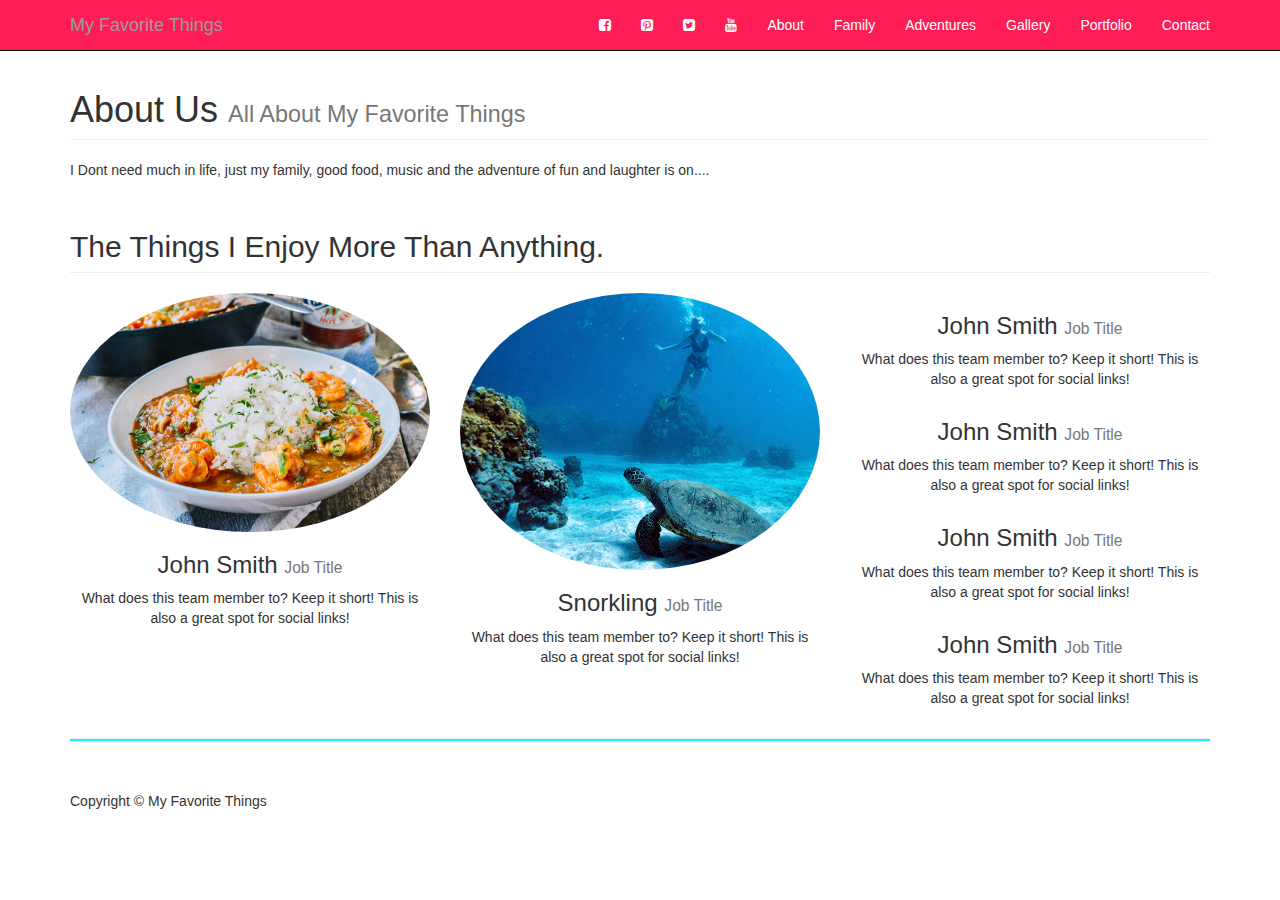
==== about.html @ 79701658 "Update about.html" ====
<!DOCTYPE html>
<html lang="en">

<head>

    <meta charset="utf-8">
    <meta http-equiv="X-UA-Compatible" content="IE=edge">
    <meta name="viewport" content="width=device-width, initial-scale=1">
    <meta name="description" content="">
    <meta name="author" content="">

    <title>My Favorite Things</title>

    <!-- Bootstrap Core CSS -->
    <link href="css/bootstrap.min.css" rel="stylesheet">

    <!-- Custom CSS -->
    <link href="css/modern-business.css" rel="stylesheet">
        <link href="https://fonts.googleapis.com/css?family=Yellowtail" rel="stylesheet">
        <link rel="stylesheet" href="https://cdnjs.cloudflare.com/ajax/libs/font-awesome/4.6.3/css/font-awesome.min.css">  
    <!-- Custom Fonts -->
    <link href="font-awesome/css/font-awesome.min.css" rel="stylesheet" type="text/css">

    <!-- HTML5 Shim and Respond.js IE8 support of HTML5 elements and media queries -->
    <!-- WARNING: Respond.js doesn't work if you view the page via file:// -->
    <!--[if lt IE 9]>
        <script src="https://oss.maxcdn.com/libs/html5shiv/3.7.0/html5shiv.js"></script>
        <script src="https://oss.maxcdn.com/libs/respond.js/1.4.2/respond.min.js"></script>
    <![endif]-->

</head>

<body>

    <!-- Navigation -->
    <nav class="navbar navbar-inverse navbar-fixed-top" role="navigation">
        <div class="container">
            <!-- Brand and toggle get grouped for better mobile display -->
            <div class="navbar-header">
                <button type="button" class="navbar-toggle" data-toggle="collapse" data-target="#bs-example-navbar-collapse-1">
                    <span class="sr-only">Toggle navigation</span>
                    <span class="icon-bar"></span>
                    <span class="icon-bar"></span>
                    <span class="icon-bar"></span>
                </button>
                <a class="navbar-brand" href="index.html">My Favorite Things</a>
            </div>
            <!-- Collect the nav links, forms, and other content for toggling -->
            <div class="collapse navbar-collapse" id="bs-example-navbar-collapse-1">
                <ul class="nav navbar-nav navbar-right">
                    <li>
                        <a href="about.html">About</a>
                    </li>
                    <li>
                        <a href="family.html">Family</a>
                    </li>
                    <li>
                        <a href="adventures.html">Adventures</a>
                    </li>
                    <li>
                        <a href="gallery.html">Gallery</a>
                    </li>    
                    <li>
                        <a href="portfolio.html">Portfolio</a>
                    </li>    
                    <li>
                        <a href="contact.html">Contact</a>
                    </li>
                    </ul>
                         <ul class="nav navbar-nav navbar-right">                  
                         <li>
                        <a href="https://www.facebook.com/kenyatta.madison"><i class="fa fa-1x fa-facebook-square"></i></a> 
                    </li>    
                    <li>
                        <a href=" https://www.pinterest.com/loki2221/"><i class="fa fa-1x fa-pinterest-square"></i></a>
                    </li>
                    <li>
                        <a href="https://twitter.com/loki_2221"><i class="fa fa-1x fa-twitter-square"></i></a>
                    </li>
                    <li>
                        <a href="https://www.youtube.com/channel/UCN5YBAJxYeOE6xeEr4oW8DA"><i class="fa fa-1x fa-youtube"></i></a>
                    </li>
                </ul>              
            </div>
            <!-- /.navbar-collapse -->
        </div>
        <!-- /.container -->
    </nav>
    
    
    <!-- Page Content -->
    <div class="container">

        <!-- Introduction Row -->
        <div class="row">
            <div class="col-lg-12">
                <h1 class="page-header">About Us
                    <small>All About My Favorite Things </small>
                </h1>
                <p>I Dont need much in life, just my family, good food, music and the adventure of fun and laughter is on.... </p>
            </div>
        </div>

        <!-- Team Members Row -->
        <div class="row">
            <div class="col-lg-12">
                <h2 class="page-header">The Things I Enjoy More Than Anything.</h2>
            </div>
            <div class="col-lg-4 col-sm-6 text-center">
                <img class="img-circle img-responsive img-center" src="image/shrimp-etouffee.jpg" alt="">
                <h3>John Smith
                    <small>Job Title</small>
                </h3>
                <p>What does this team member to? Keep it short! This is also a great spot for social links!</p>
            </div>
            <div class="col-lg-4 col-sm-6 text-center">
                <img class="img-circle img-responsive img-center" src="image/turtle-snorkel.png" alt="turtle">
                <h3>Snorkling
                    <small>Job Title</small>
                </h3>
                <p>What does this team member to? Keep it short! This is also a great spot for social links!</p>
            </div>
            <div class="col-lg-4 col-sm-6 text-center">
                <img class="img-circle img-responsive img-center" src="http://placehold.it/200x200" alt="">
                <h3>John Smith
                    <small>Job Title</small>
                </h3>
                <p>What does this team member to? Keep it short! This is also a great spot for social links!</p>
            </div>
            <div class="col-lg-4 col-sm-6 text-center">
                <img class="img-circle img-responsive img-center" src="http://placehold.it/200x200" alt="">
                <h3>John Smith
                    <small>Job Title</small>
                </h3>
                <p>What does this team member to? Keep it short! This is also a great spot for social links!</p>
            </div>
            <div class="col-lg-4 col-sm-6 text-center">
                <img class="img-circle img-responsive img-center" src="http://placehold.it/200x200" alt="">
                <h3>John Smith
                    <small>Job Title</small>
                </h3>
                <p>What does this team member to? Keep it short! This is also a great spot for social links!</p>
            </div>
            <div class="col-lg-4 col-sm-6 text-center">
                <img class="img-circle img-responsive img-center" src="http://placehold.it/200x200" alt="">
                <h3>John Smith
                    <small>Job Title</small>
                </h3>
                <p>What does this team member to? Keep it short! This is also a great spot for social links!</p>
            </div>
        </div>

        <hr>

        <!-- Footer -->
        <footer>
            <div class="row">
                <div class="col-lg-12">
                    <p>Copyright &copy; My Favorite Things </p>
                </div>
                <!-- /.col-lg-12 -->
            </div>
            <!-- /.row -->
        </footer>

    </div>
    <!-- /.container -->

    <!-- jQuery -->
    <script src="js/jquery.js"></script>

    <!-- Bootstrap Core JavaScript -->
    <script src="js/bootstrap.min.js"></script>

</body>

</html>
---- css/modern-business.css ----
/*!
 * Start Bootstrap - Modern Business (http://startbootstrap.com/)
 * Copyright 2013-2016 Start Bootstrap
 * Licensed under MIT (https://github.com/BlackrockDigital/startbootstrap/blob/gh-pages/LICENSE)
 */

/* Global Styles */

html,
body {
    height: 100%;
}

hr{
    height:2px;
    background-color:#00ffff;
}

.carousel-inner > .item > img,
 .carousel-inner > .item > a > img {
     width: 85%;
     margin: auto;
   color:#808080;
   text-shadow:2px 2px #000;
}
/*changed the background color*/
.navbar-inverse{
    background-color:#ff1d55;
    }
.btn{
    background-color:#ff1f55;
    color:#fff;
}
.navbar-inverse .navbar-nav > li > a{
    color:#fff;
}

.navbar-inverse .navbar-nav > .active > a {
    color:#fff;
    background-color: #000;
}

.navbar-inverse .navbar-nav > li > a:hover{
    background-color:#fff;
    color:#000;
}
    

body {
    padding-top: 50px; /* Required padding for .navbar-fixed-top. Remove if using .navbar-static-top. Change if height of navigation changes. */
}

.img-portfolio {
    margin-bottom: 30px;
}

.img-hover:hover {
    opacity: 0.8;
}

/* Home Page Carousel */

header.carousel {
    height: 50%;
}

header.carousel .item,
header.carousel .item.active,
header.carousel .carousel-inner {
    height: 100%;
}

header.carousel .fill {
    width: 100%;
    height: 100%;
    background-position: center;
    background-size: cover;
}

/* 404 Page Styles */

.error-404 {
    font-size: 100px;
}

/* Pricing Page Styles */

.price {
    display: block;
    font-size: 50px;
    line-height: 50px;
}

.price sup {
    top: -20px;
    left: 2px;
    font-size: 20px;
}

.period {
    display: block;
    font-style: italic;
}

/* Footer Styles */

footer {
    margin: 50px 0;
}

/* Responsive Styles */

@media(max-width:991px) {
    .customer-img,
    .img-related {
        margin-bottom: 30px;
    }
}

@media(max-width:767px) {
    .img-portfolio {
        margin-bottom: 15px;
    }

    header.carousel .carousel {
        height: 70%;
    }
}
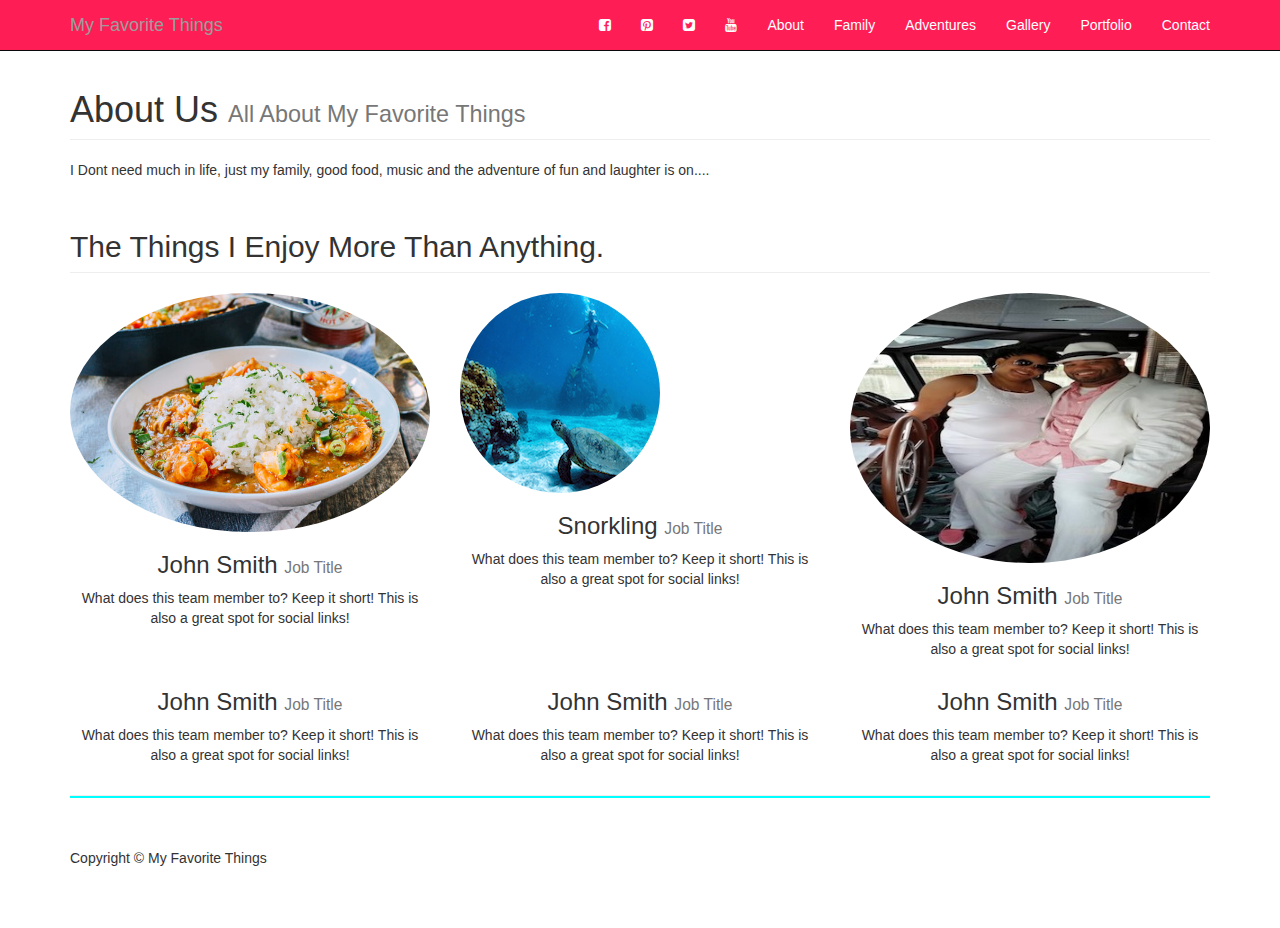
==== commit 5dbad425: "Update about.html" ====
--- a/about.html
+++ b/about.html
@@ -121,7 +121,7 @@
                 <p>What does this team member to? Keep it short! This is also a great spot for social links!</p>
             </div>
             <div class="col-lg-4 col-sm-6 text-center">
-                <img class="img-circle img-responsive img-center" src="http://placehold.it/200x200" alt="">
+                <img class="img-circle img-responsive img-center" src="image/boat2.jpg" alt="boat2">
                 <h3>John Smith
                     <small>Job Title</small>
                 </h3>
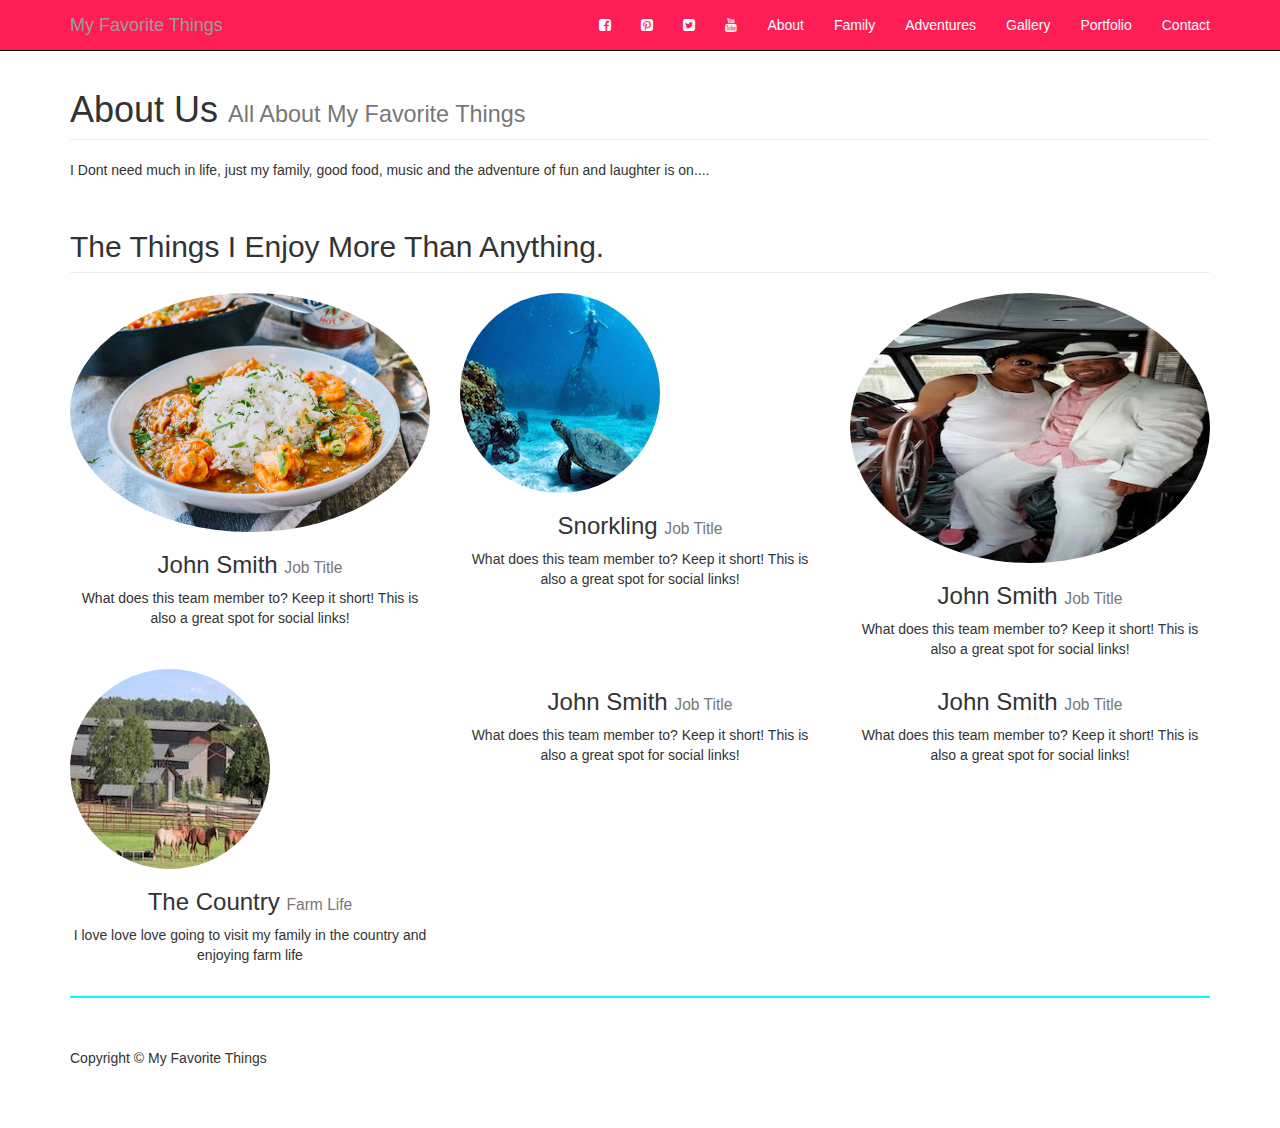
==== commit 8f392d52: "Update about.html" ====
--- a/about.html
+++ b/about.html
@@ -128,11 +128,11 @@
                 <p>What does this team member to? Keep it short! This is also a great spot for social links!</p>
             </div>
             <div class="col-lg-4 col-sm-6 text-center">
-                <img class="img-circle img-responsive img-center" src="http://placehold.it/200x200" alt="">
-                <h3>John Smith
-                    <small>Job Title</small>
+                <img class="img-circle img-responsive img-center" src="image/ranch.jpg" alt="ranch">
+                <h3>The Country
+                    <small>Farm Life</small>
                 </h3>
-                <p>What does this team member to? Keep it short! This is also a great spot for social links!</p>
+                <p>I love love love going to visit my family in the country and enjoying farm life</p>
             </div>
             <div class="col-lg-4 col-sm-6 text-center">
                 <img class="img-circle img-responsive img-center" src="http://placehold.it/200x200" alt="">
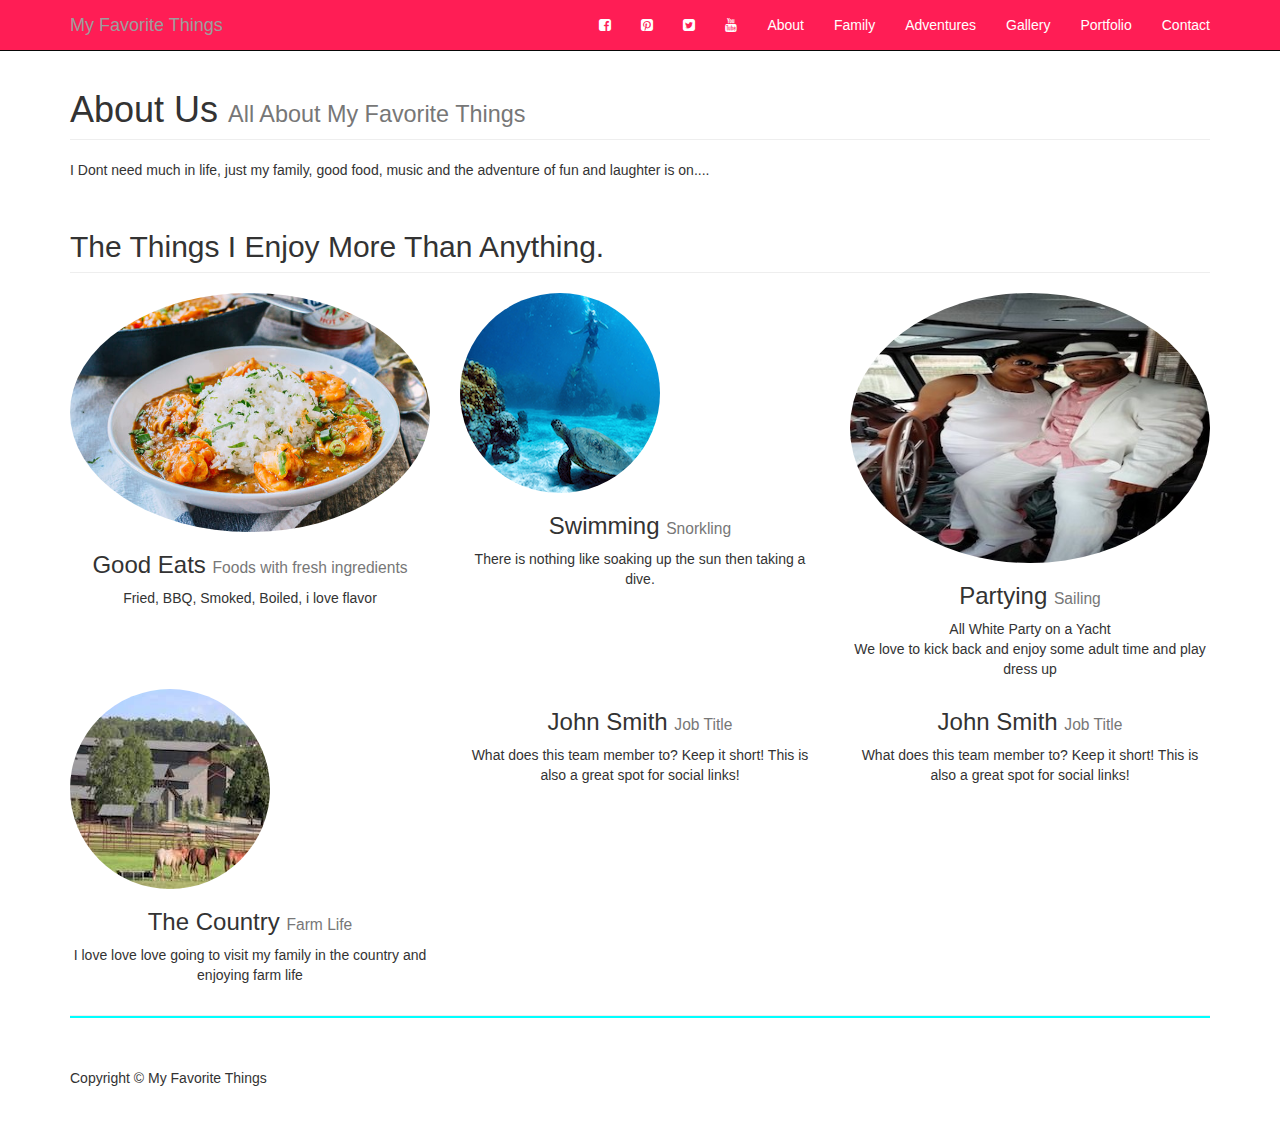
==== commit 19934d19: "Update about.html" ====
--- a/about.html
+++ b/about.html
@@ -108,24 +108,24 @@
             </div>
             <div class="col-lg-4 col-sm-6 text-center">
                 <img class="img-circle img-responsive img-center" src="image/shrimp-etouffee.jpg" alt="">
-                <h3>John Smith
-                    <small>Job Title</small>
+                <h3>Good Eats
+                    <small>Foods with fresh ingredients</small>
                 </h3>
-                <p>What does this team member to? Keep it short! This is also a great spot for social links!</p>
+                <p>Fried, BBQ, Smoked, Boiled, i love flavor</p>
             </div>
             <div class="col-lg-4 col-sm-6 text-center">
                 <img class="img-circle img-responsive img-center" src="image/turtle-snorkel.png" alt="turtle">
-                <h3>Snorkling
-                    <small>Job Title</small>
+                <h3>Swimming
+                    <small>Snorkling</small>
                 </h3>
-                <p>What does this team member to? Keep it short! This is also a great spot for social links!</p>
+                <p>There is nothing like soaking up the sun then taking a dive.</p>
             </div>
             <div class="col-lg-4 col-sm-6 text-center">
                 <img class="img-circle img-responsive img-center" src="image/boat2.jpg" alt="boat2">
-                <h3>John Smith
-                    <small>Job Title</small>
-                </h3>
-                <p>What does this team member to? Keep it short! This is also a great spot for social links!</p>
+                <h3>Partying
+                    <small>Sailing</small>
+                </h3>All White Party on a Yacht
+                <p>We love to kick back and enjoy some adult time and play dress up</p>
             </div>
             <div class="col-lg-4 col-sm-6 text-center">
                 <img class="img-circle img-responsive img-center" src="image/ranch.jpg" alt="ranch">
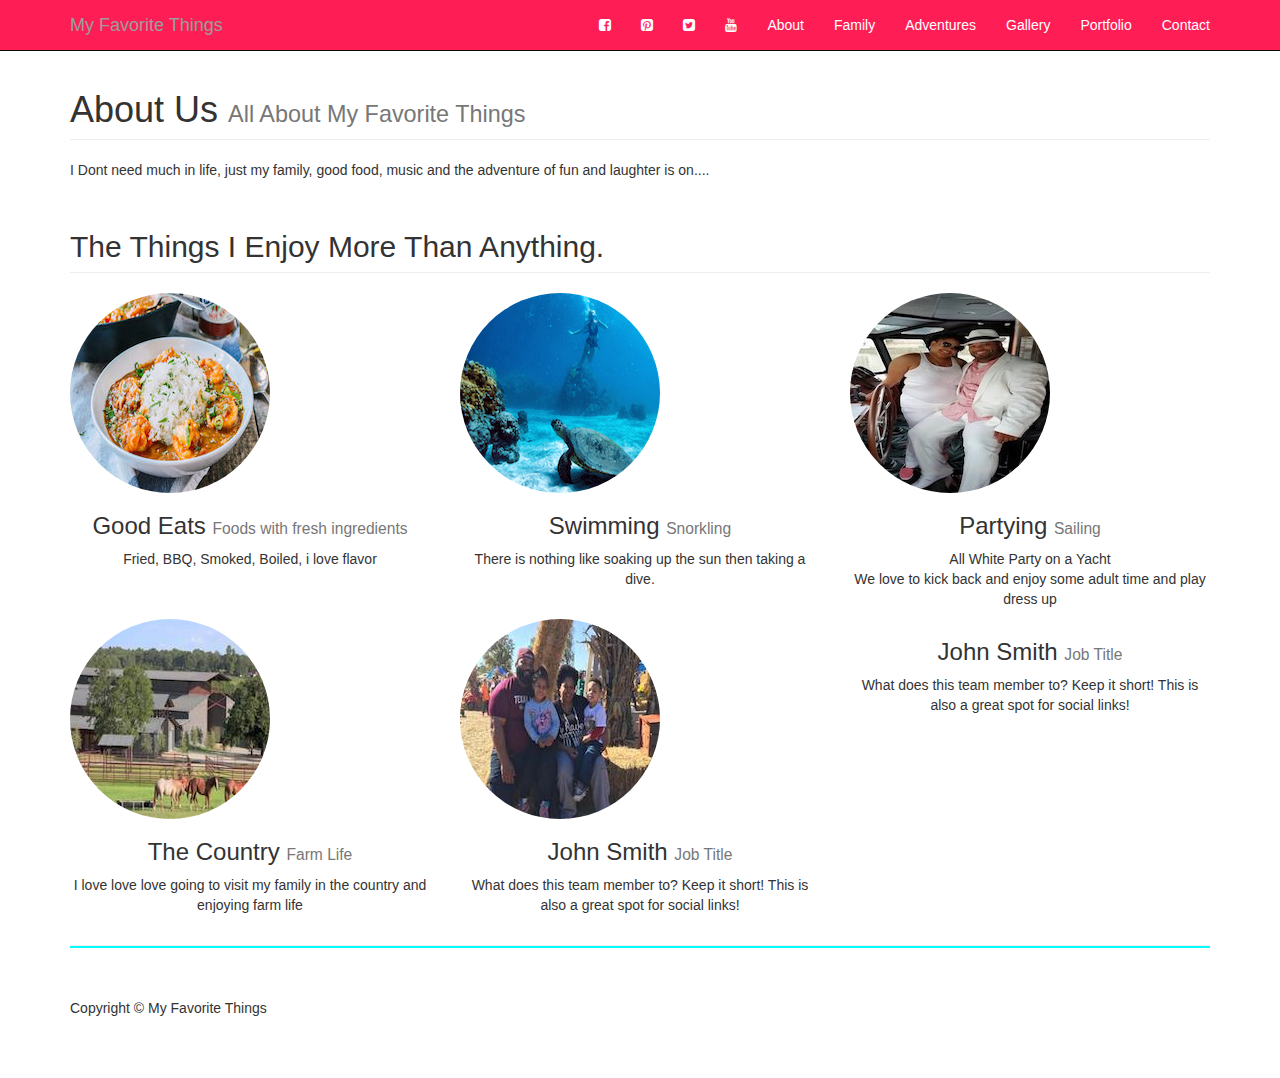
==== commit fe90022f: "Update about.html" ====
--- a/about.html
+++ b/about.html
@@ -135,7 +135,7 @@
                 <p>I love love love going to visit my family in the country and enjoying farm life</p>
             </div>
             <div class="col-lg-4 col-sm-6 text-center">
-                <img class="img-circle img-responsive img-center" src="http://placehold.it/200x200" alt="">
+                <img class="img-circle img-responsive img-center" src="image/family1.jpg" alt="family">
                 <h3>John Smith
                     <small>Job Title</small>
                 </h3>
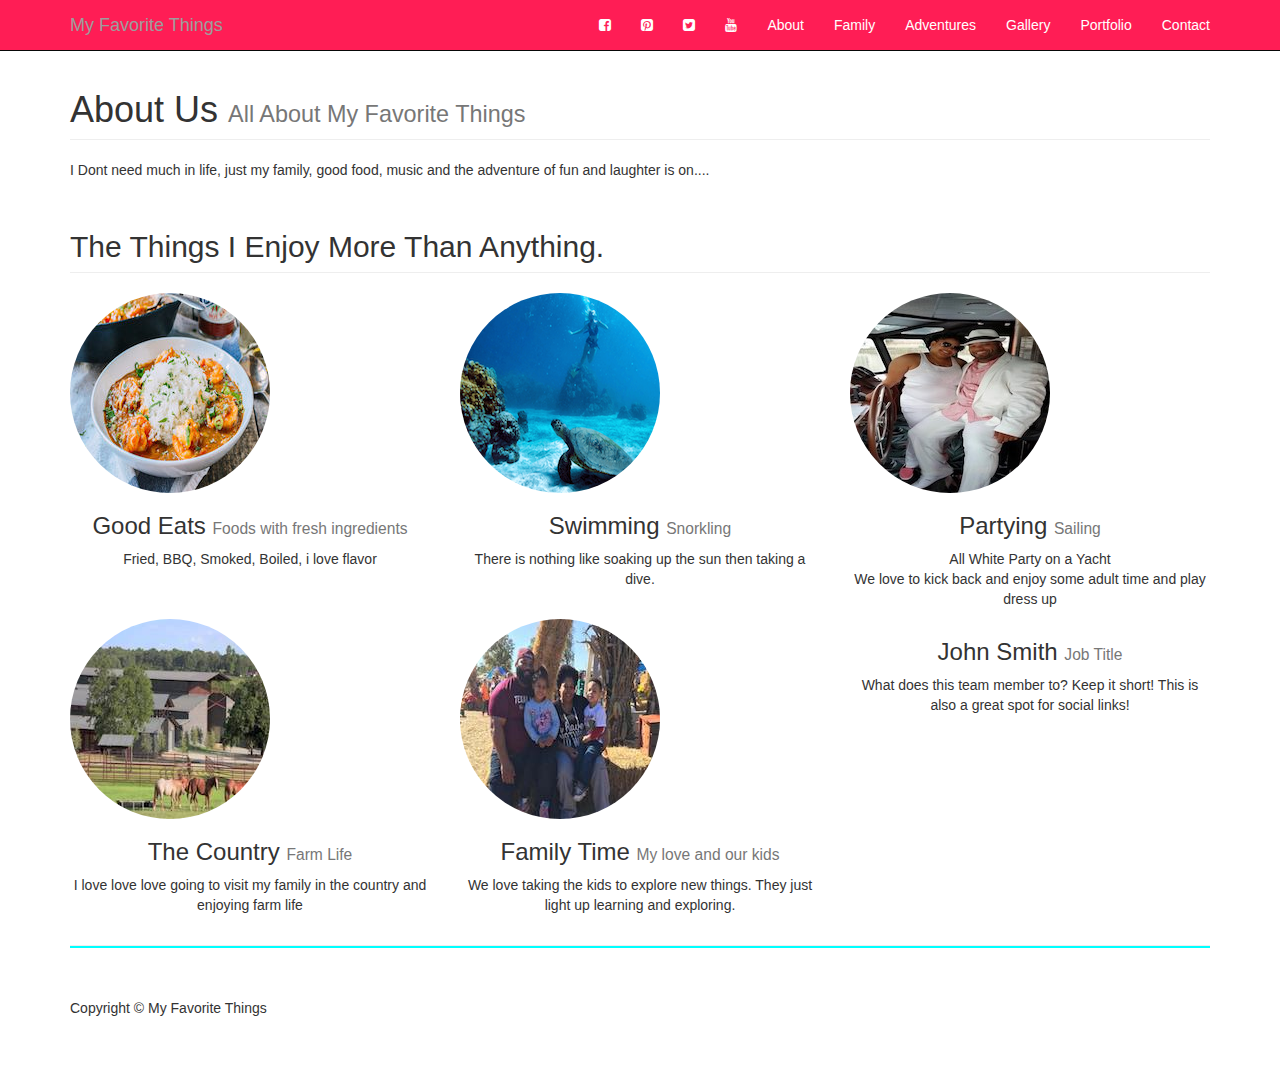
==== commit 5392f78c: "Update about.html" ====
--- a/about.html
+++ b/about.html
@@ -136,10 +136,10 @@
             </div>
             <div class="col-lg-4 col-sm-6 text-center">
                 <img class="img-circle img-responsive img-center" src="image/family1.jpg" alt="family">
-                <h3>John Smith
-                    <small>Job Title</small>
+                <h3>Family Time
+                    <small>My love and our kids</small>
                 </h3>
-                <p>What does this team member to? Keep it short! This is also a great spot for social links!</p>
+                <p>We love taking the kids to explore new things. They just light up learning and exploring.</p>
             </div>
             <div class="col-lg-4 col-sm-6 text-center">
                 <img class="img-circle img-responsive img-center" src="http://placehold.it/200x200" alt="">
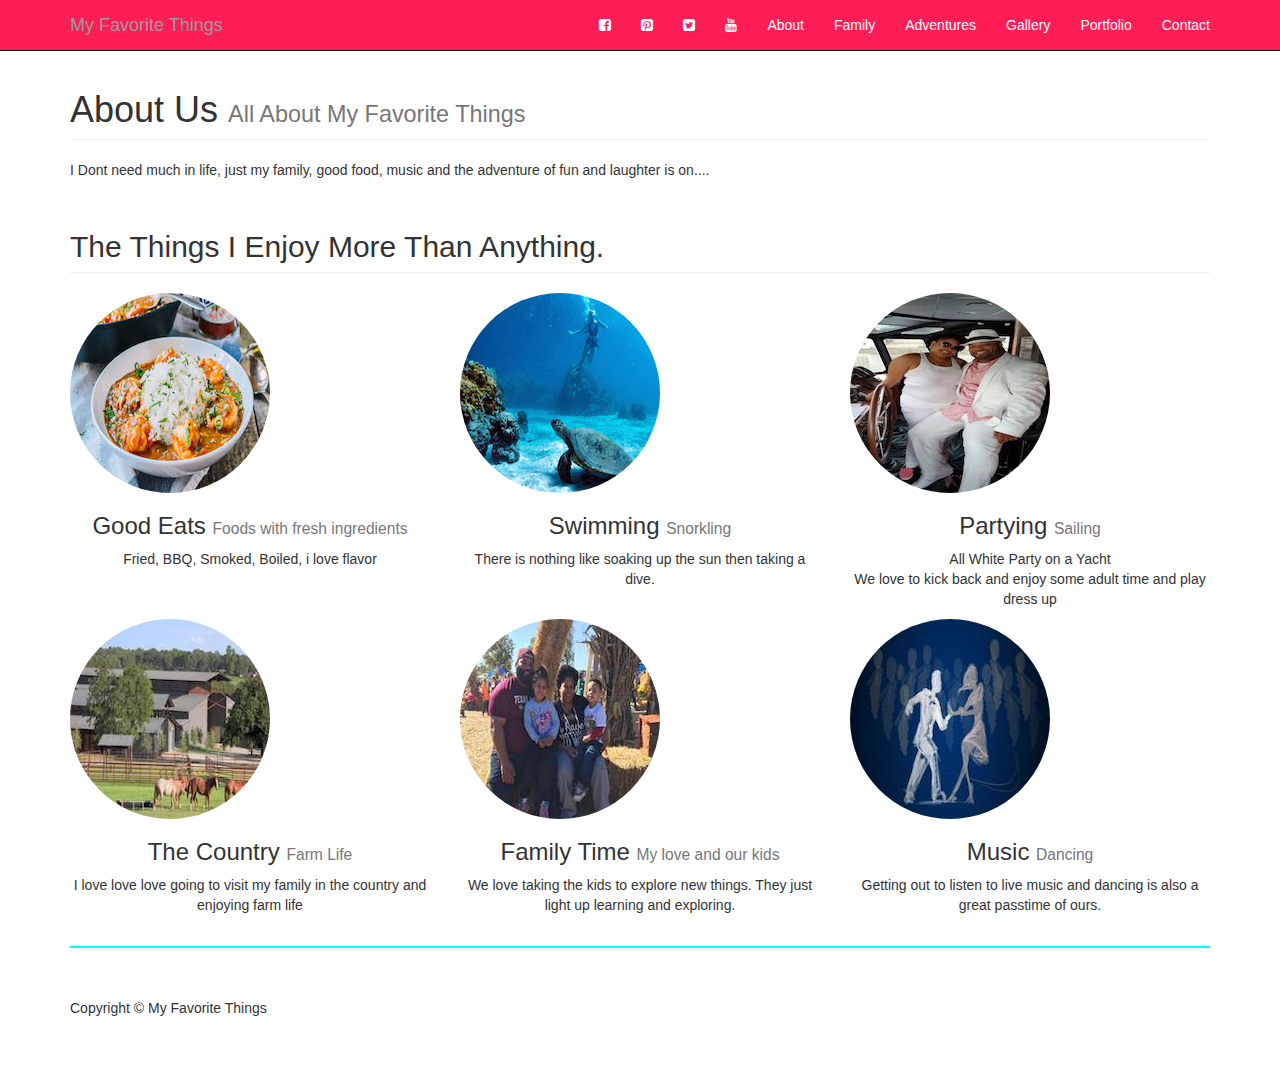
==== commit c4920748: "Update about.html" ====
--- a/about.html
+++ b/about.html
@@ -142,11 +142,11 @@
                 <p>We love taking the kids to explore new things. They just light up learning and exploring.</p>
             </div>
             <div class="col-lg-4 col-sm-6 text-center">
-                <img class="img-circle img-responsive img-center" src="http://placehold.it/200x200" alt="">
-                <h3>John Smith
-                    <small>Job Title</small>
+                <img class="img-circle img-responsive img-center" src="image/dancing.jpg" alt="dance">
+                <h3>Music
+                    <small>Dancing</small>
                 </h3>
-                <p>What does this team member to? Keep it short! This is also a great spot for social links!</p>
+                <p>Getting out to listen to live music and dancing is also a great passtime of ours.</p>
             </div>
         </div>
 
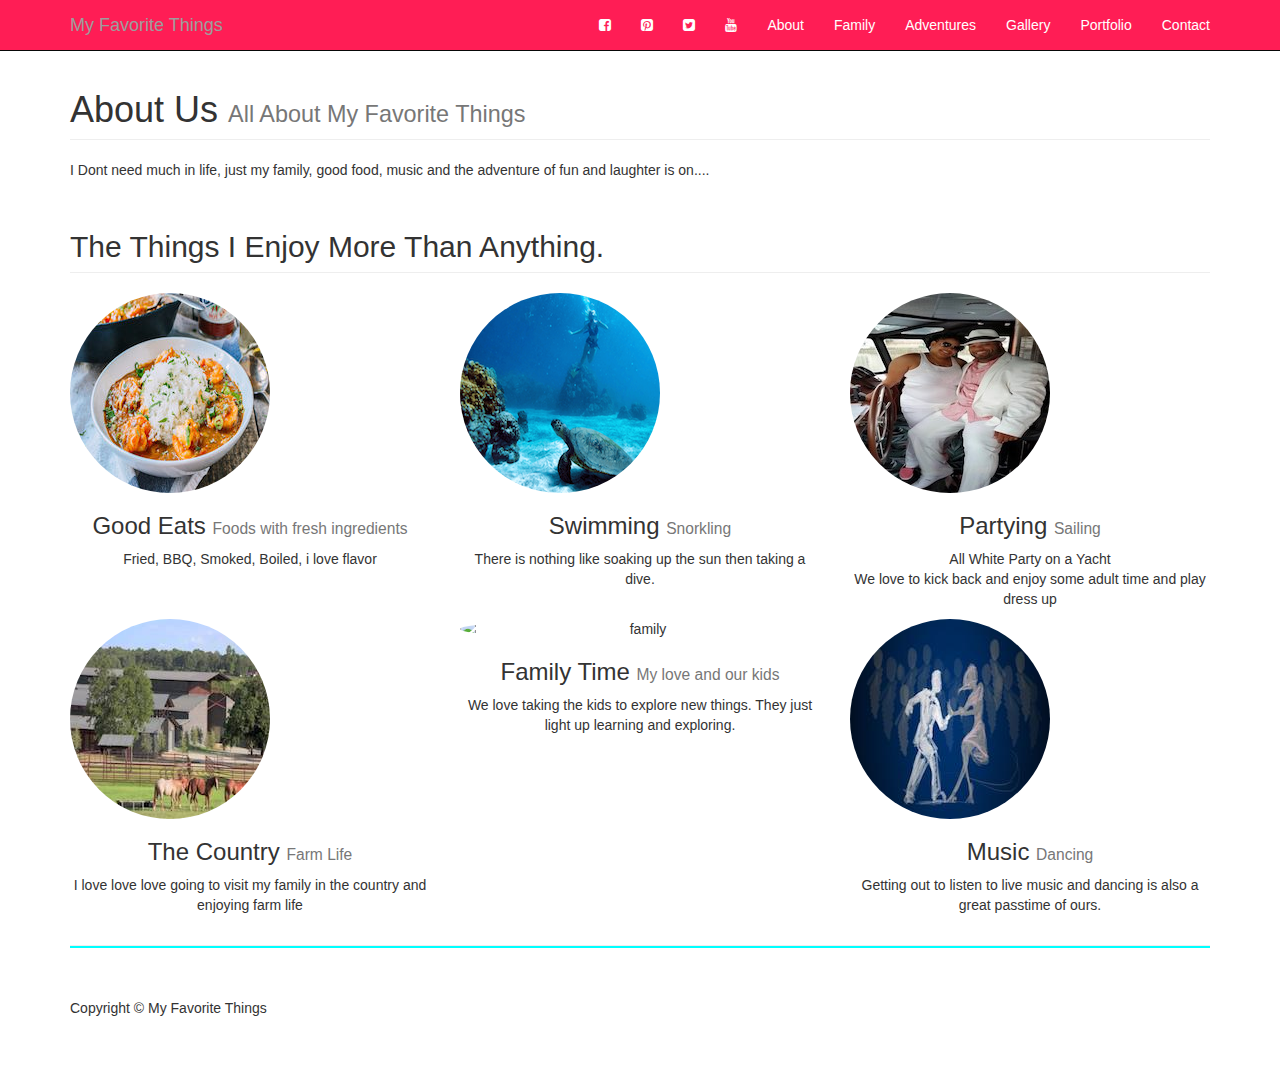
==== commit 5607a808: "Update about.html" ====
--- a/about.html
+++ b/about.html
@@ -135,7 +135,7 @@
                 <p>I love love love going to visit my family in the country and enjoying farm life</p>
             </div>
             <div class="col-lg-4 col-sm-6 text-center">
-                <img class="img-circle img-responsive img-center" src="image/family1.jpg" alt="family">
+                <img class="img-circle img-responsive img-center" src="image/my fam.jpg" alt="family">
                 <h3>Family Time
                     <small>My love and our kids</small>
                 </h3>
